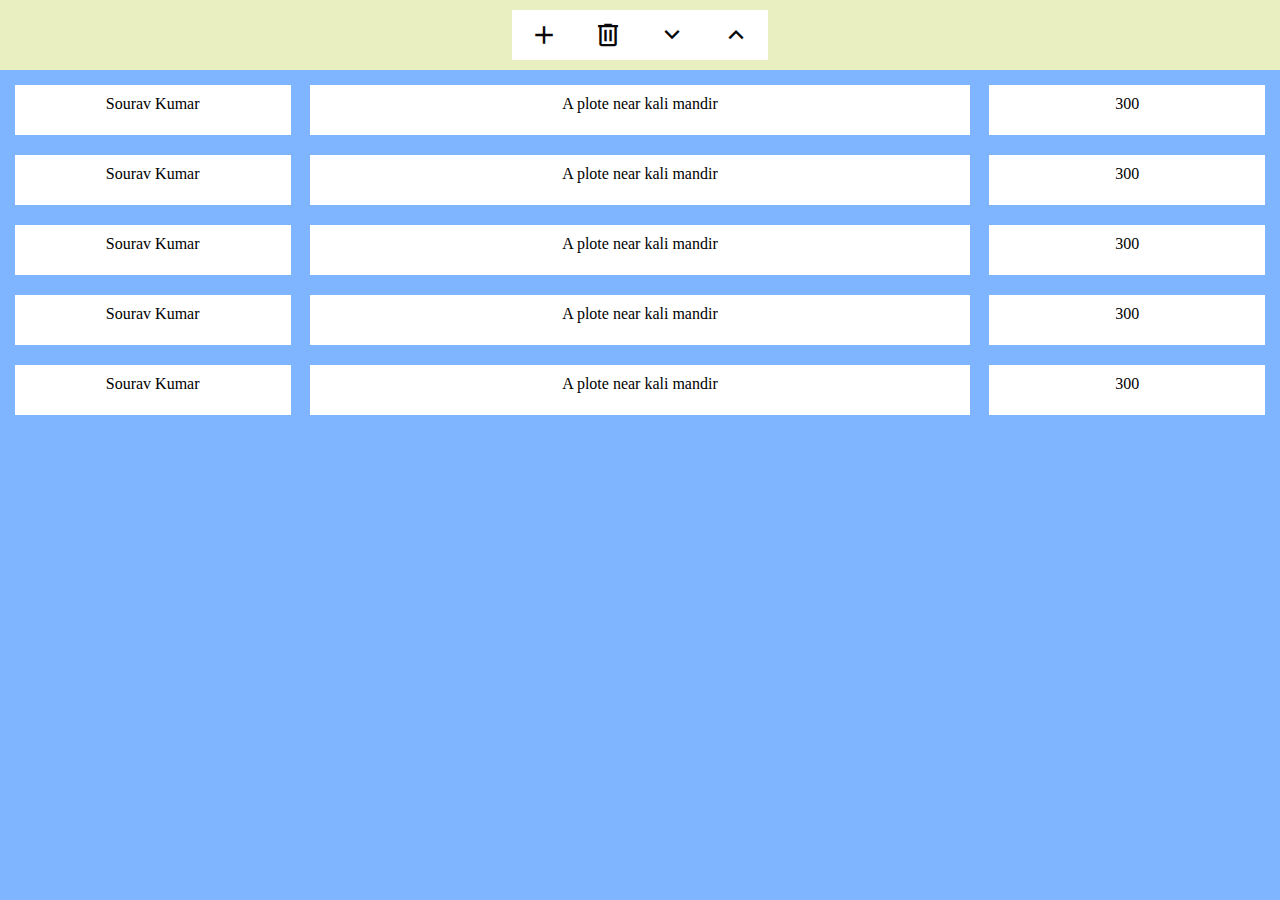
==== Assignment1/index.html @ 98622a1f "completd To Do app with localStorage" ====
<!DOCTYPE html>
<html lang="en">
<head>
    <meta charset="UTF-8">
    <meta http-equiv="X-UA-Compatible" content="IE=edge">
    <meta name="viewport" content="width=device-width, initial-scale=1.0">
    <title>Document</title>
    <link rel="stylesheet" href="https://fonts.googleapis.com/css2?family=Material+Symbols+Outlined:opsz,wght,FILL,GRAD@48,400,1,0" />
    <link rel="stylesheet" href="https://fonts.googleapis.com/css2?family=Material+Symbols+Outlined:opsz,wght,FILL,GRAD@20..48,100..700,0..1,-50..200" />
    <link rel="stylesheet" href="./Style.css">
</head>
<body>
    <div class="main">
        <div class="header">
            <div class="task-operation">
                
                <span class="material-symbols-outlined add">add</span>
                <span class="material-symbols-outlined delete"> delete </span>
                <span class="material-symbols-outlined"> expand_more </span>
                <span class="material-symbols-outlined"> expand_less </span>
            </div>
        </div>
        <div class="input-Taxt">
            <input type="text" class="input-name" placeholder="Enter your name">
            <input type="text" class="input-discrept" placeholder="Add Discreption to property">
            <input type="number" class="input-size" placeholder="Size of Property">
        </div>
        <div class="text-area">
            <div class="name">Sourav Kumar</div>
            <div class="descrept">A plote near kali mandir</div>
            <div class="size">300</div>
        </div>
        <div class="text-area">
            <div class="name">Sourav Kumar</div>
            <div class="descrept">A plote near kali mandir</div>
            <div class="size">300</div>
        </div>
        <div class="text-area">
            <div class="name">Sourav Kumar</div>
            <div class="descrept">A plote near kali mandir</div>
            <div class="size">300</div>
        </div>
        <div class="text-area">
            <div class="name">Sourav Kumar</div>
            <div class="descrept">A plote near kali mandir</div>
            <div class="size">300</div>
        </div>
        <div class="text-area">
            <div class="name">Sourav Kumar</div>
            <div class="descrept">A plote near kali mandir</div>
            <div class="size">300</div>
        </div>

    </div>
</body>
</html>
---- Assignment1/Style.css ----
*{
    margin: 0;
    padding: 0;

}
body{
    background-color: #7FB5FF;
}

.header{
    width:100%;
    height: 70px;
    background-color: #E9EFC0;
    display: flex;
    justify-content: center;
    align-items: center;
}

.task-operation{
    width: 20%;
    height: 50px;
    background-color:white;
    display: flex;
    justify-content: space-around;
    align-items: center;
}

.material-symbols-outlined{
    height: 30px;
    font-size: 30px;
    cursor: pointer;
    /* background-color: #dfe2e3; */
    color: rgb(9, 8, 8);
}

.input-Taxt{
    
    height: 300px;
    width: 500px;
    background-color: #DDDDDD;
    margin-top: 15vh;
    margin-left: 30vw;
    display: none;
    justify-content: space-around;
    align-items: center;
    flex-direction: column;
}
input{
    height: 70px;
    width: 400px;
    font-size: 20px;
    text-align: center;
}

.text-area{
    height: 50px;
    display: flex;
    justify-content: space-around;
    /* align-items: center; */
    margin-top: 10px;
    text-align: center;
    padding: 5px;
    background-color: #7FB5FF;
}

.name{
    padding: 10px;
    width:20vw ;
    /* height: 30px; */
    background-color: white;
}
.descrept{
    padding: 10px;
    width: 50vw;
    background-color: white;
}
.size{
    padding: 10px;
    width: 20vw;
    background-color: white;
}
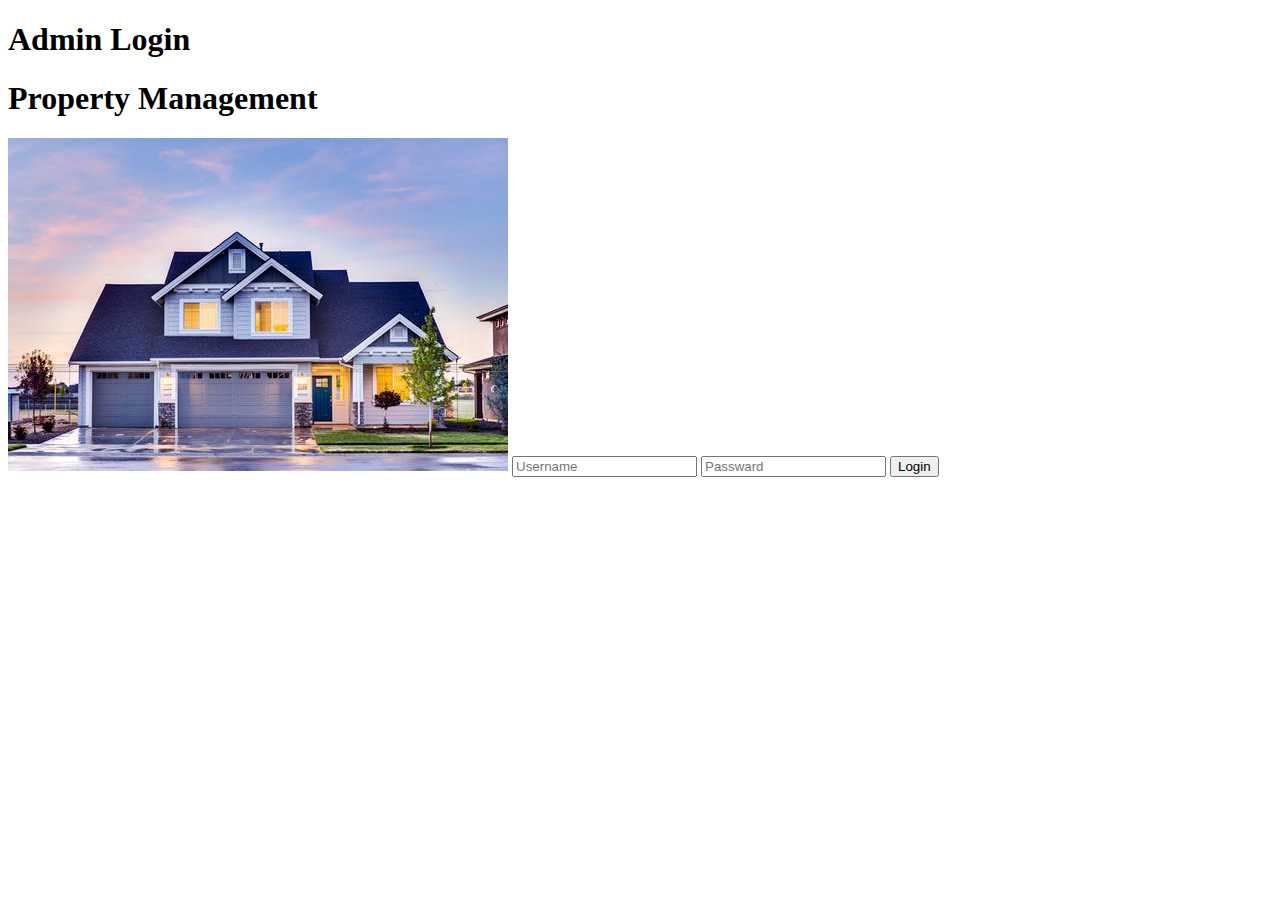
==== commit 523026c6: "Update" ====
--- a/Assignment1/index.html
+++ b/Assignment1/index.html
@@ -4,53 +4,23 @@
     <meta charset="UTF-8">
     <meta http-equiv="X-UA-Compatible" content="IE=edge">
     <meta name="viewport" content="width=device-width, initial-scale=1.0">
-    <title>Document</title>
-    <link rel="stylesheet" href="https://fonts.googleapis.com/css2?family=Material+Symbols+Outlined:opsz,wght,FILL,GRAD@48,400,1,0" />
-    <link rel="stylesheet" href="https://fonts.googleapis.com/css2?family=Material+Symbols+Outlined:opsz,wght,FILL,GRAD@20..48,100..700,0..1,-50..200" />
-    <link rel="stylesheet" href="./Style.css">
+    <title>Login</title>
+    <link rel="stylesheet" href="./style.css">
 </head>
-<body>
+<body>  
     <div class="main">
-        <div class="header">
-            <div class="task-operation">
-                
-                <span class="material-symbols-outlined add">add</span>
-                <span class="material-symbols-outlined delete"> delete </span>
-                <span class="material-symbols-outlined"> expand_more </span>
-                <span class="material-symbols-outlined"> expand_less </span>
+        <div class="Admin-title">
+            <h1>Admin Login</h1>
+        </div>
+            <div class="login-page">
+                <h1>Property Management</h1>
+                <img src="./house.jpeg" alt="">
+                <input class="UsarName" type="text" placeholder="Username">
+                <input class="Password" type="password" placeholder="Passward">
+                <button class="login-btn">Login</button>
             </div>
-        </div>
-        <div class="input-Taxt">
-            <input type="text" class="input-name" placeholder="Enter your name">
-            <input type="text" class="input-discrept" placeholder="Add Discreption to property">
-            <input type="number" class="input-size" placeholder="Size of Property">
-        </div>
-        <div class="text-area">
-            <div class="name">Sourav Kumar</div>
-            <div class="descrept">A plote near kali mandir</div>
-            <div class="size">300</div>
-        </div>
-        <div class="text-area">
-            <div class="name">Sourav Kumar</div>
-            <div class="descrept">A plote near kali mandir</div>
-            <div class="size">300</div>
-        </div>
-        <div class="text-area">
-            <div class="name">Sourav Kumar</div>
-            <div class="descrept">A plote near kali mandir</div>
-            <div class="size">300</div>
-        </div>
-        <div class="text-area">
-            <div class="name">Sourav Kumar</div>
-            <div class="descrept">A plote near kali mandir</div>
-            <div class="size">300</div>
-        </div>
-        <div class="text-area">
-            <div class="name">Sourav Kumar</div>
-            <div class="descrept">A plote near kali mandir</div>
-            <div class="size">300</div>
-        </div>
-
     </div>
+        
 </body>
+<script src="./LoginScript.js"></script>
 </html>